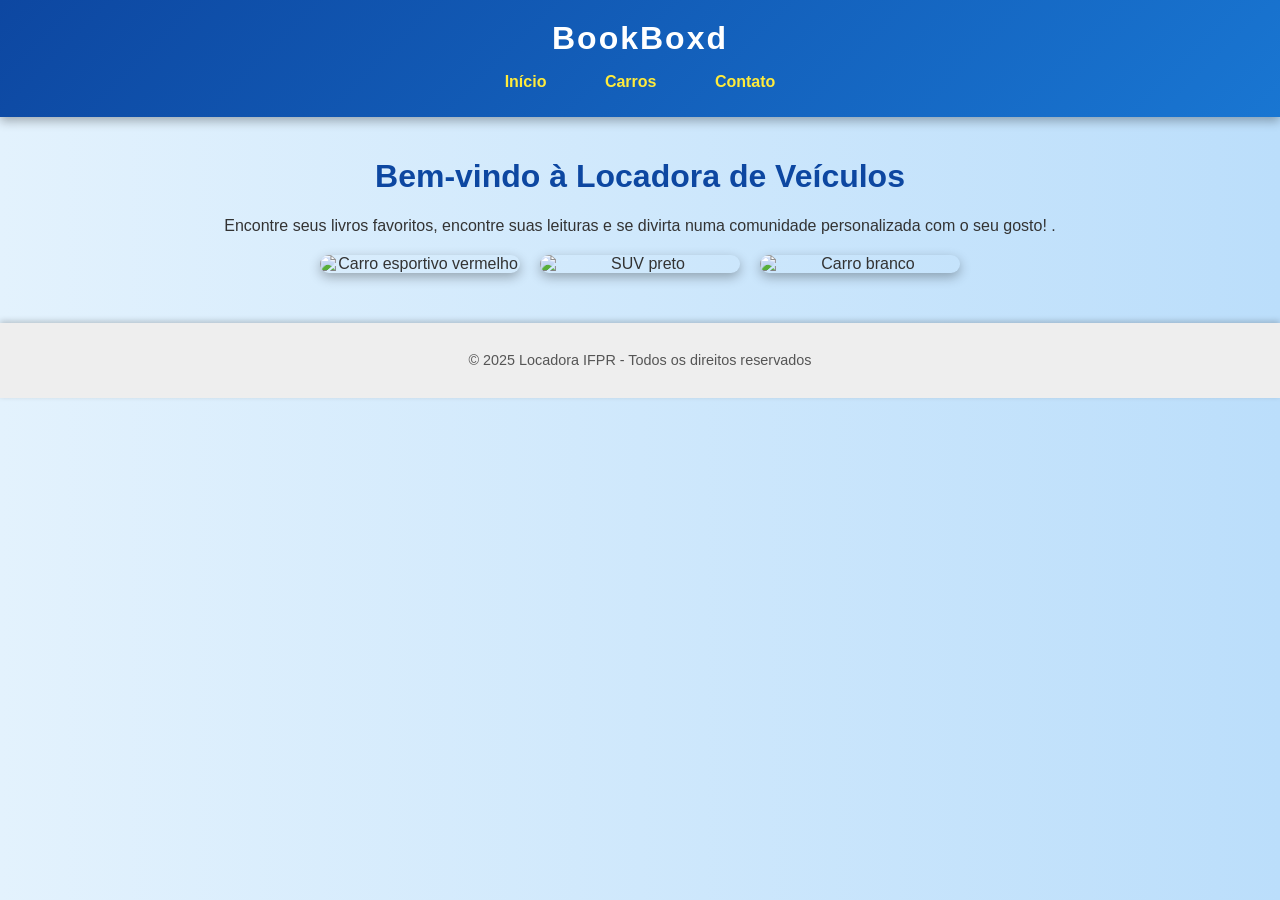
==== index.html @ d4659c0b "Update index.html" ====
<!DOCTYPE html>
<html lang="pt-BR">

<head>
    <meta charset="UTF-8">
    <meta name="viewport" content="width=device-width, initial-scale=1.0">
    <title>Comunidade de Literatura</title>
    <link rel="stylesheet" href="style.css">
</head>

<body>

    <!-- Cabeçalho -->
    <header>
        <h2>BookBoxd</h2>
        <nav>
            <a href="index.html">Início</a>
            <a href="#">Carros</a>
            <a href="#">Contato</a>
        </nav>
    </header>

    <!-- Conteúdo principal -->
    <main>
        <h1>Bem-vindo à Locadora de Veículos</h1>
        <p> Encontre seus livros favoritos, encontre suas leituras e se divirta numa comunidade personalizada com o seu gosto! .</p>

        <div class="carros">
            <img src="https://images.unsplash.com/photo-1503376780353-7e6692767b70?ixlib=rb-4.0.3&auto=format&fit=crop&w=400&q=60"
                alt="Carro esportivo vermelho">

            <img src="https://images.unsplash.com/photo-1502877338535-766e1452684a?ixlib=rb-4.0.3&auto=format&fit=crop&w=400&q=60"
                alt="SUV preto">

            <img src="https://images.unsplash.com/photo-1492144534655-ae79c964c9d7?ixlib=rb-4.0.3&auto=format&fit=crop&w=400&q=60"
                alt="Carro branco">
                
        </div>
    </main>

    <!-- Rodapé -->
    <footer>
        <p>&copy; 2025 Locadora IFPR - Todos os direitos reservados</p>
    </footer>

</body>

</html>
---- style.css ----
/* Estilo geral */
body {
    font-family: 'Segoe UI', Tahoma, Geneva, Verdana, sans-serif;
    margin: 0;
    padding: 0;
    background: linear-gradient(to right, #e3f2fd, #bbdefb);
    color: #333;
    text-align: center;
}

/* Cabeçalho mais moderno */
header {
    background: linear-gradient(135deg, #0d47a1, #1976d2);
    color: white;
    padding: 20px 0;
    text-align: center;
    box-shadow: 0 4px 10px rgba(0,0,0,0.3);
}

header h2 {
    margin: 0;
    font-size: 2em;
    letter-spacing: 2px;
}

header nav {
    margin-top: 10px;
}

header nav a {
    display: inline-block;
    color: #ffeb3b;
    margin: 0 15px;
    text-decoration: none;
    font-weight: bold;
    padding: 6px 12px;
    border-radius: 6px;
    transition: background-color 0.3s, color 0.3s;
}

header nav a:hover {
    background-color: #ffeb3b;
    color: #0d47a1;
}

/* Conteúdo principal */
main {
    padding: 20px;
}

main h1 {
    color: #0d47a1;
}

/* Rodapé */
footer {
    background-color: #eeeeee;
    padding: 15px;
    margin-top: 30px;
    font-size: 0.9em;
    color: #555;
    box-shadow: 0 -2px 6px rgba(0,0,0,0.2);
}

/* Galeria de carros */
.carros {
    display: flex;
    justify-content: center;
    flex-wrap: wrap;
    gap: 20px;
    margin-top: 20px;
}

.carros img {
    width: 200px;
    border-radius: 12px;
    box-shadow: 0 4px 12px rgba(0,0,0,0.3);
    transition: transform 0.3s, box-shadow 0.3s;
}

.carros img:hover {
    transform: scale(1.05);
    box-shadow: 0 6px 16px rgba(0,0,0,0.4);
}
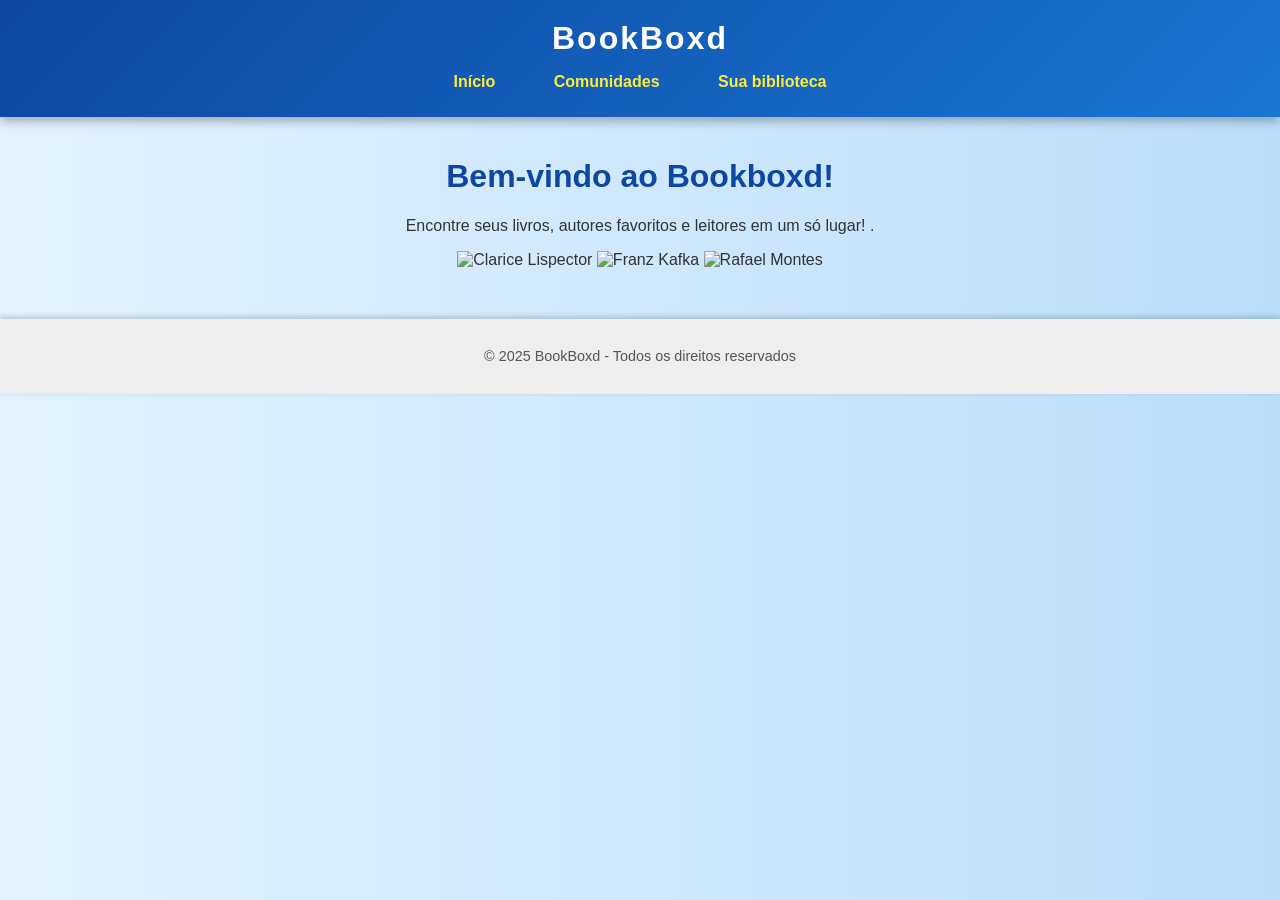
==== commit 31afc748: "Update index.html" ====
--- a/index.html
+++ b/index.html
@@ -4,7 +4,7 @@
 <head>
     <meta charset="UTF-8">
     <meta name="viewport" content="width=device-width, initial-scale=1.0">
-    <title>Comunidade de Literatura</title>
+    <title>Sua nova comunidade de Literatura</title>
     <link rel="stylesheet" href="style.css">
 </head>
 
@@ -15,32 +15,32 @@
         <h2>BookBoxd</h2>
         <nav>
             <a href="index.html">Início</a>
-            <a href="#">Carros</a>
-            <a href="#">Contato</a>
+            <a href="#">Comunidades</a>
+            <a href="#">Sua biblioteca</a>
         </nav>
     </header>
 
     <!-- Conteúdo principal -->
     <main>
-        <h1>Bem-vindo à Locadora de Veículos</h1>
-        <p> Encontre seus livros favoritos, encontre suas leituras e se divirta numa comunidade personalizada com o seu gosto! .</p>
+        <h1>Bem-vindo ao Bookboxd!</h1>
+        <p> Encontre seus livros, autores favoritos e leitores em um só lugar! .</p>
 
-        <div class="carros">
-            <img src="https://images.unsplash.com/photo-1503376780353-7e6692767b70?ixlib=rb-4.0.3&auto=format&fit=crop&w=400&q=60"
-                alt="Carro esportivo vermelho">
+        <div class="comunidades">
+            <img src="https://i.pinimg.com/1200x/53/ad/6f/53ad6f763916f8d94d6374824e706ae1.jpg"
+                alt="Clarice Lispector">
 
-            <img src="https://images.unsplash.com/photo-1502877338535-766e1452684a?ixlib=rb-4.0.3&auto=format&fit=crop&w=400&q=60"
-                alt="SUV preto">
+            <img src="https://i.pinimg.com/1200x/cd/8f/9c/cd8f9c6504a05258262392a2a8f7a7a9.jpg"
+                alt="Franz Kafka">
 
-            <img src="https://images.unsplash.com/photo-1492144534655-ae79c964c9d7?ixlib=rb-4.0.3&auto=format&fit=crop&w=400&q=60"
-                alt="Carro branco">
+            <img src="https://i.pinimg.com/736x/3c/e2/b8/3ce2b80aab78c6445c7dddf62f898206.jpg"
+                alt="Rafael Montes">
                 
         </div>
     </main>
 
     <!-- Rodapé -->
     <footer>
-        <p>&copy; 2025 Locadora IFPR - Todos os direitos reservados</p>
+        <p>&copy; 2025 BookBoxd - Todos os direitos reservados</p>
     </footer>
 
 </body>
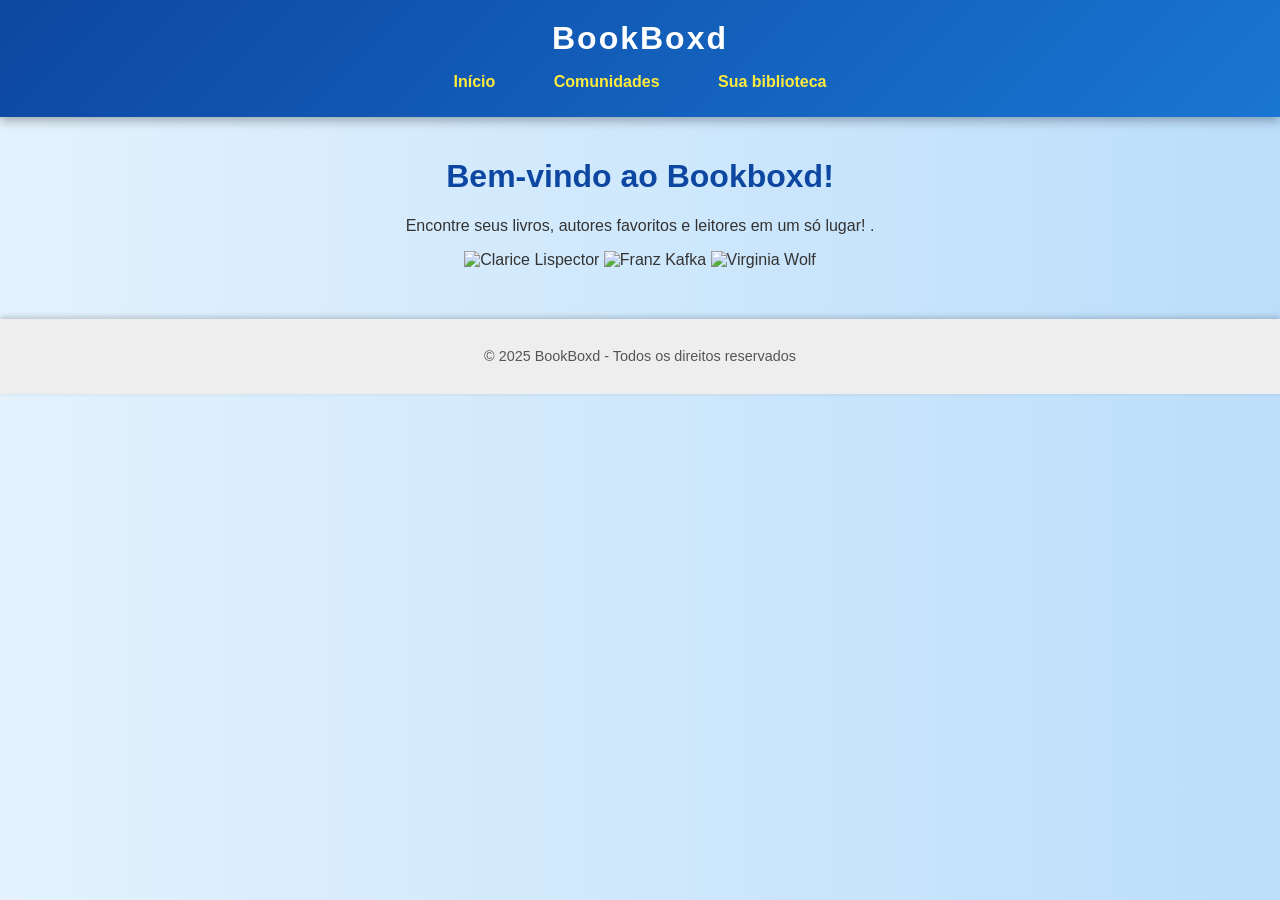
==== commit 1a0bcd5f: "Update index.html" ====
--- a/index.html
+++ b/index.html
@@ -4,7 +4,7 @@
 <head>
     <meta charset="UTF-8">
     <meta name="viewport" content="width=device-width, initial-scale=1.0">
-    <title>Sua nova comunidade de Literatura</title>
+    <title>Seu novo jeito de ler</title>
     <link rel="stylesheet" href="style.css">
 </head>
 
@@ -32,8 +32,8 @@
             <img src="https://i.pinimg.com/1200x/cd/8f/9c/cd8f9c6504a05258262392a2a8f7a7a9.jpg"
                 alt="Franz Kafka">
 
-            <img src="https://i.pinimg.com/736x/3c/e2/b8/3ce2b80aab78c6445c7dddf62f898206.jpg"
-                alt="Rafael Montes">
+            <img src="https://i.pinimg.com/1200x/14/19/09/1419098a38c4e57675b88d7e5810a5d4.jpg"
+                alt="Virginia Wolf">
                 
         </div>
     </main>
